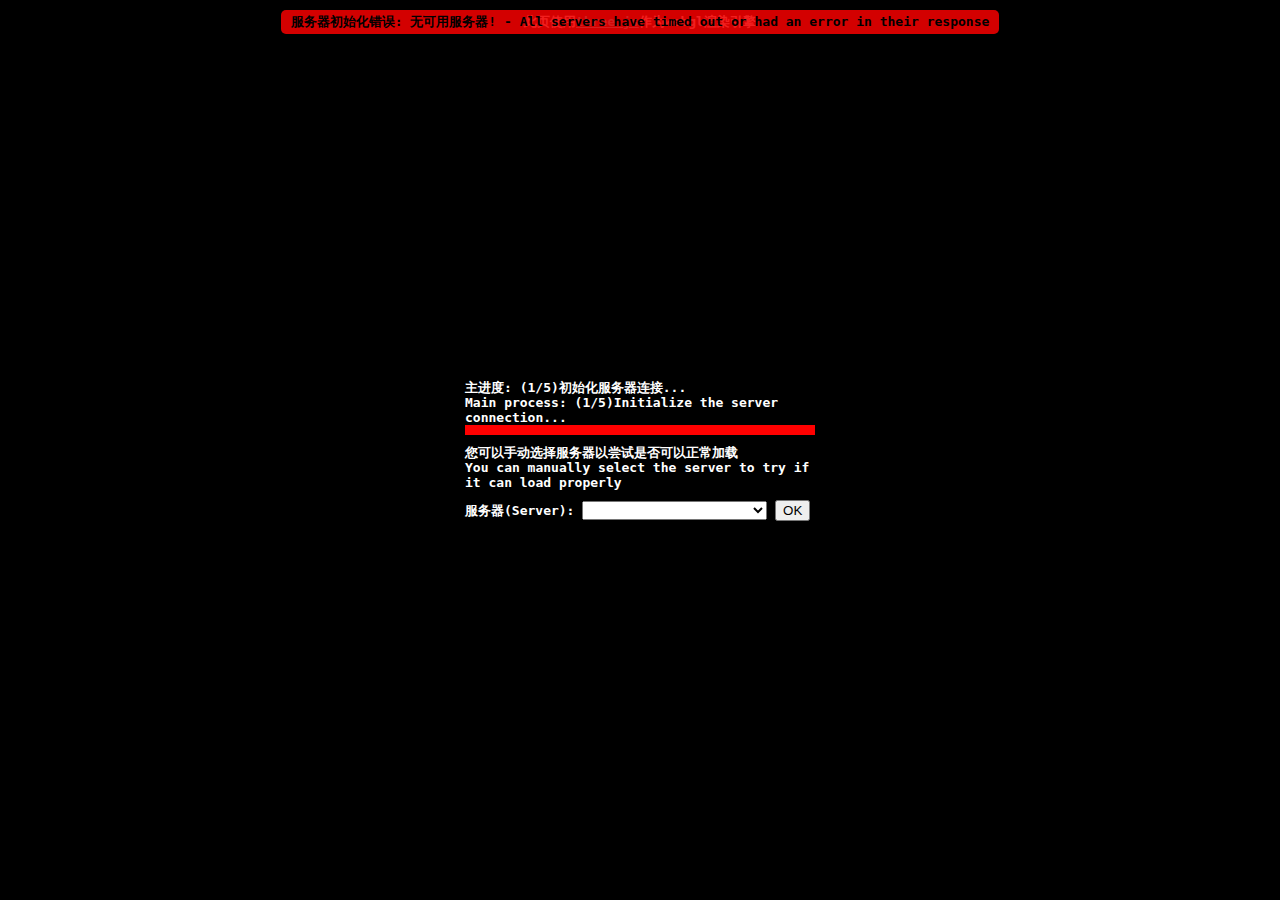
==== 3d.html @ a464e592 "Updata Code" ====
<!DOCTYPE html>
<html>

<head>
	<title>3D模型查看</title>
	<meta charset="utf-8">
	<meta name="viewport" content="width=device-width, user-scalable=no, minimum-scale=1.0, maximum-scale=1.0">
	<link type="text/css" rel="stylesheet" href="css/3d.css">
	<link href="favicon.ico" rel="shortcut icon">
	<script src="js/baidu.js"></script>
	<script src="outside/function.js"></script>
	<!-- <script src="//www.ycl.cool/js/function.js"></script> -->
</head>

<body>
	<!-- 加载进度 -->
	<div id="info">
		<div id="info-main">
			<div id="main">
				<a>主进度:</a>
				<a id="text0" class="text">(1/5)初始化服务器连接...</a><br>
				<a>Main process:</a>
				<a id="texte0" class="text">(1/5)Initialize the server connection...</a>
				<div class="progress">
					<div id="progress0" class="progress-inside" style="width: 0%"></div>
				</div>
				<div id="ServerChoose" style="margin-top: 10px;display: none;">
					<b>您可以手动选择服务器以尝试是否可以正常加载</b><br>
					<b>You can manually select the server to try if it can load properly</b><br>
					<div style="margin-top: 10px;">
						<label for="server">服务器(Server): </label>
						<select id="server">
							<option style="display: none" selected></option>  
							<option value="0">国内服务器 - China server</option>
							<option value="1">国际服务器 - Globe server</option>
							<option value="2">备用服务器 - Backup server</option>
						</select>
						<button onclick="userChooseServer()">OK</button>
					</div>
				</div>
				<div id="jsload" style="display: none;">
					es-module-shims.js - <a id="jsload1">Loading...</a><br>
					ammo.wasm.js - <a id="jsload2">Loading...</a>
				</div>
			</div>
			<div id="module" style="display: none">
				<a id="text1" class="text">主模型:</a><br>
				<a id="texte1" class="text">Character model:</a>
				<div class="progress">
					<div id="progress1" class="progress-inside" style="width: 0%"></div>
				</div>
			</div>
			<div id="background" style="display: none">
				<a>场景模型:</a>
				<a id="text2" class="text"></a><br>
				<a>Scene model:</a>
				<a id="texte2" class="text"></a>
				<div class="progress">
					<div id="progress2" class="progress-inside" style="width: 0%"></div>
				</div>
			</div>
			<div id="skybox" style="display: none;margin-bottom: 10px">
				<a>天空盒:</a>
				<a id="text3" class="text">加载材质...</a><br>
				<a>Skybox:</a>
				<a id="texte3" class="text">Loading texture...</a>
				<div class="progress">
					<div id="progress3" class="progress-inside" style="width: 0%"></div>
				</div>
			</div>
			<button id="start" style="display: none"></button>
		</div>
	</div>
	<!-- 使用本地vmd文件 -->
	<div id="localVMD" style="display: none;">
		<div id="localVMD-main">
			<a>选择本地文件</a><br>
			<a>Select the local file</a>
			<div>
				<a>动作文件(Action files):</a>
				<input type="file" id="vmdInput" accept=".vmd" /><br>
				<a>音频文件(Audio files):</a>
				<input type="file" id="mp3Input" accept=".mp3" />
			</div>
			<a style="color:yellowgreen">所选文件不会上传服务器,仅在本此会话中可用.</a><br>
			<a style="color: yellowgreen">The selected file will not be uploaded to the server and will only be
				available for the current
				session.</a><br>
			<button>OK</button>
		</div>
	</div>
	<!-- vmd动作选择 -->
	<div id="VMDList">
		<a style="color: #fff">可用动作列表</a>
		<a style="color: #fff;font-size: 10px">Available actions</a>
		<hr>
		<a style="cursor: pointer;text-decoration: underline" onclick="Gotovmd(1)">极乐净土</a><br>
		<a style="cursor: pointer;text-decoration: underline" onclick="Gotovmd(2)">彩虹节拍</a><br>
		<a style="cursor: pointer;text-decoration: underline" onclick="Gotovmd(3)">Good Time</a><br>
		<a style="cursor: pointer;text-decoration: underline">testetset</a>
		<hr>
		<button onclick="document.getElementById('VMDList').style.left='-100px'">关闭(Close)</button>
	</div>
	<!-- three.js -->
	<b id="three">此页使用<a href="https://threejs.org/" style="color: aqua;">three.js</a>作为webgl渲染引擎<br></b>
	<div id="error"></div>
	<script src="js/3d.js"></script>
</body>

</html>
---- css/3d.css ----
body {
	margin: 0;
	background-color: #000;
	color: #fff;
	font-family: Monospace;
	font-size: 13px;
	line-height: 24px;
	overscroll-behavior: none;
	overflow: hidden;
}

#info {
	display: flex;
	justify-content: center;
	align-items: center;
	position: absolute;
	top: 0;
	left: 0;
	width: 100%;
	height: 100%;
	background-color: #00000090;
	z-index: 10001;
}

#info-main div {
	width: 350px;
	font-weight: bold;
	line-height: 15px;
}

#start {
	display: block;
	margin: 0 auto;
}

#three {
	top: 10px;
	position: absolute;
	width: 100%;
	box-sizing: border-box;
	text-align: center;
	z-index: 10002;
	transition: 1.5s;
}

#VMDList {
	position: absolute;
	text-align: center;
	margin-top: 50px;
	left: -100px;
	width: 100px;
	transition: 1.5s;
	border-radius: 5px;
	background-color: #000000aa;
}

#VMDList a {
	color: aqua;
}

#error {
	color: #000;
	display: flex;
	flex-wrap: wrap;
	justify-content: center;
	position: absolute;
	width: 100%;
	z-index: 10010
}

#localVMD {
	position: fixed;
	top: 50%;
	left: 50%;
	transform: translate(-50%, -50%);
	z-index: 10002;
}

#localVMD-main {
	width: 350px;
	height: 280px;
	background-color: #1f2022;
	border-radius: 10px;
	text-align: center;
}

#localVMD-main * {
	font-weight: bolder
}

#localVMD-main div {
	width: 100%;
	height: 100px;
	text-align: left;
	border-top: 1px solid #ccc;
	border-bottom: 1px solid #ccc;
}

#localVMD-main div * {
	margin-left: 10px;
}

.progress {
	height: 10px;
	background-color: #fff;
	margin: 0 auto;
}

.progress-inside {
	height: 100%;
	background-color: greenyellow;
}

.poop {
	margin-top: 10px;
	padding-left: 10px;
	padding-right: 10px;
	box-sizing: border-box;
	transition: 1.5s;
	border-radius: 5px;
	word-wrap: break-word;
	min-width: 100px;
}
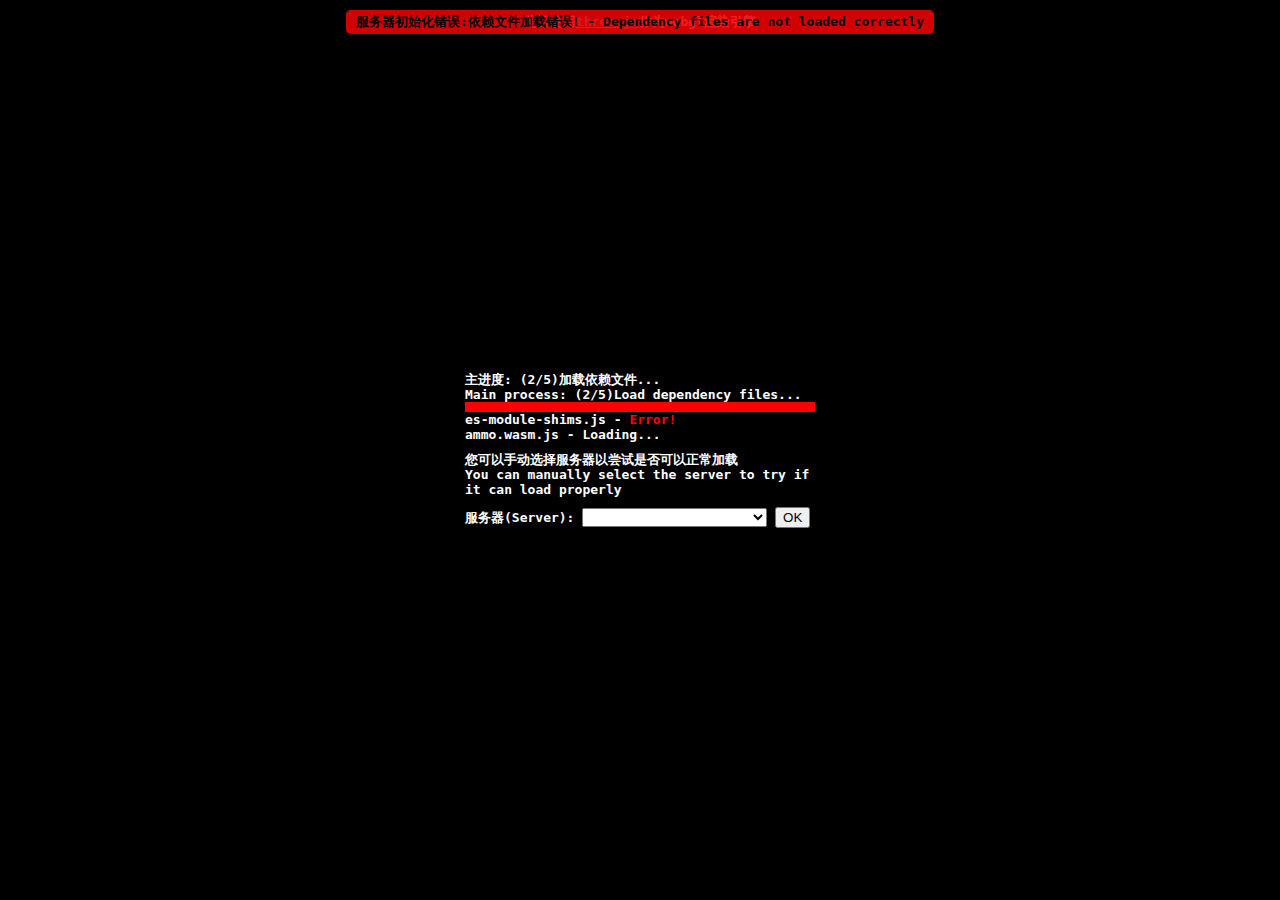
==== commit ace00083: "更新3d.js及配套文件" ====
--- a/3d.html
+++ b/3d.html
@@ -7,6 +7,11 @@
 	<meta name="viewport" content="width=device-width, user-scalable=no, minimum-scale=1.0, maximum-scale=1.0">
 	<link type="text/css" rel="stylesheet" href="css/3d.css">
 	<link href="favicon.ico" rel="shortcut icon">
+	<script>// Webkit内核判断
+		if (/WebKit/i.test(navigator.userAgent) && !/(Chrome|android)/i.test(navigator.userAgent)) {
+			alert('由于Webkit内核对于WebGL兼容性有限, 页面可能出现未知渲染问题。\nDue to the limited compatibility of the Webkit kernel for WebGL, pages may have unknown rendering issues.')
+		}
+	</script>
 	<script src="js/baidu.js"></script>
 	<script src="outside/function.js"></script>
 	<!-- <script src="//www.ycl.cool/js/function.js"></script> -->
@@ -24,23 +29,23 @@
 				<div class="progress">
 					<div id="progress0" class="progress-inside" style="width: 0%"></div>
 				</div>
+				<div id="jsload" style="display: none;">
+					es-module-shims.js - <a id="jsload1">Loading...</a><br>
+					ammo.wasm.js - <a id="jsload2">Loading...</a>
+				</div>
 				<div id="ServerChoose" style="margin-top: 10px;display: none;">
 					<b>您可以手动选择服务器以尝试是否可以正常加载</b><br>
 					<b>You can manually select the server to try if it can load properly</b><br>
 					<div style="margin-top: 10px;">
 						<label for="server">服务器(Server): </label>
 						<select id="server">
-							<option style="display: none" selected></option>  
+							<option style="display: none" selected></option>
 							<option value="0">国内服务器 - China server</option>
 							<option value="1">国际服务器 - Globe server</option>
 							<option value="2">备用服务器 - Backup server</option>
 						</select>
 						<button onclick="userChooseServer()">OK</button>
 					</div>
-				</div>
-				<div id="jsload" style="display: none;">
-					es-module-shims.js - <a id="jsload1">Loading...</a><br>
-					ammo.wasm.js - <a id="jsload2">Loading...</a>
 				</div>
 			</div>
 			<div id="module" style="display: none">
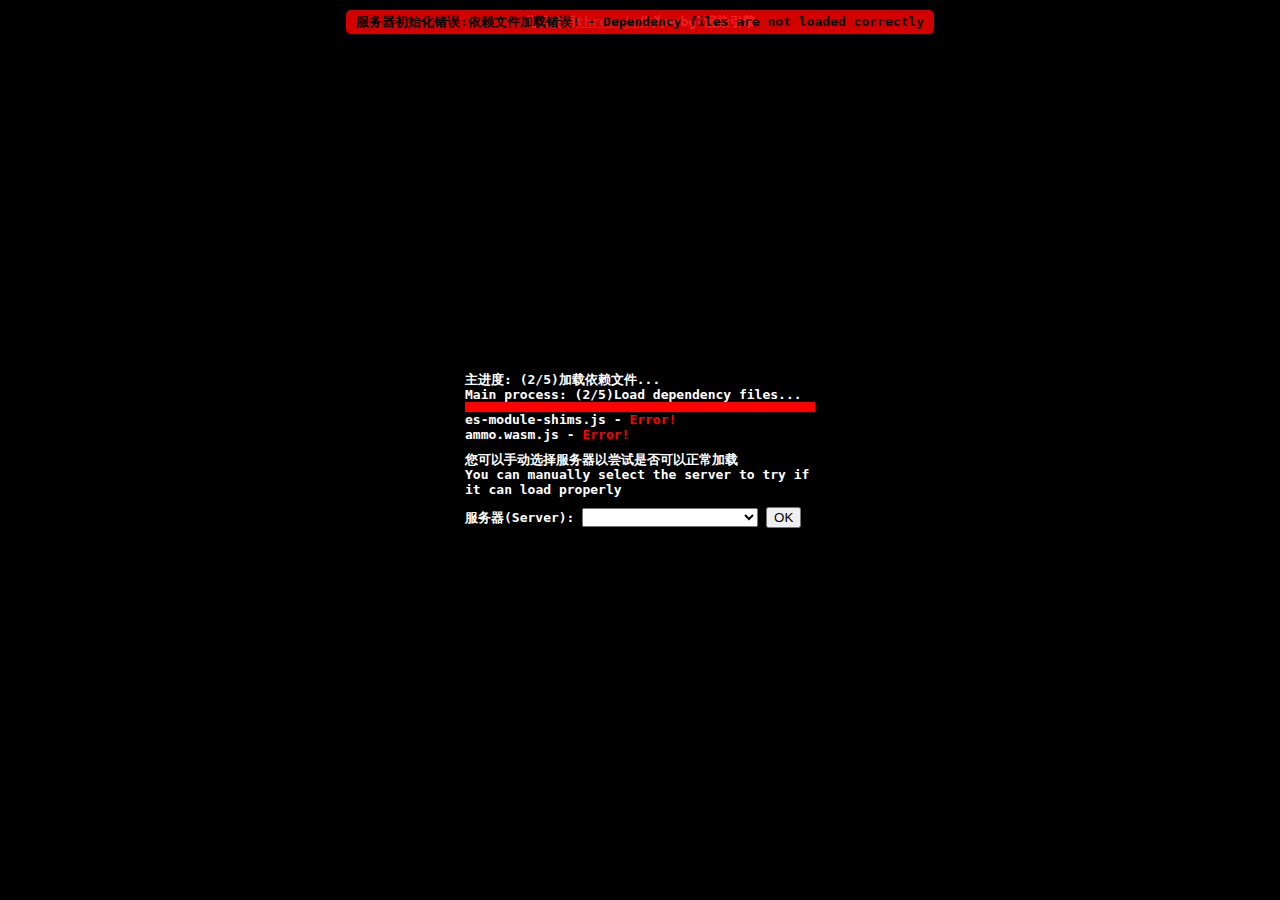
==== commit 846c8600: "2024-09-06 Update" ====
--- a/3d.html
+++ b/3d.html
@@ -7,7 +7,9 @@
 	<meta name="viewport" content="width=device-width, user-scalable=no, minimum-scale=1.0, maximum-scale=1.0">
 	<link type="text/css" rel="stylesheet" href="css/3d.css">
 	<link href="favicon.ico" rel="shortcut icon">
-	<script>// Webkit内核判断
+	<script>
+		const page_version = "2.7.0.0906";
+		// Webkit内核判断
 		if (/WebKit/i.test(navigator.userAgent) && !/(Chrome|android)/i.test(navigator.userAgent)) {
 			alert('由于Webkit内核对于WebGL兼容性有限, 页面可能出现未知渲染问题。\nDue to the limited compatibility of the Webkit kernel for WebGL, pages may have unknown rendering issues.')
 		}
@@ -42,7 +44,7 @@
 							<option style="display: none" selected></option>
 							<option value="0">国内服务器 - China server</option>
 							<option value="1">国际服务器 - Globe server</option>
-							<option value="2">备用服务器 - Backup server</option>
+							<!-- <option value="2">备用服务器 - Backup server</option> -->
 						</select>
 						<button onclick="userChooseServer()">OK</button>
 					</div>
@@ -102,7 +104,7 @@
 		<a style="cursor: pointer;text-decoration: underline" onclick="Gotovmd(1)">极乐净土</a><br>
 		<a style="cursor: pointer;text-decoration: underline" onclick="Gotovmd(2)">彩虹节拍</a><br>
 		<a style="cursor: pointer;text-decoration: underline" onclick="Gotovmd(3)">Good Time</a><br>
-		<a style="cursor: pointer;text-decoration: underline">testetset</a>
+		<!-- <a style="cursor: pointer;text-decoration: underline">testetset</a> -->
 		<hr>
 		<button onclick="document.getElementById('VMDList').style.left='-100px'">关闭(Close)</button>
 	</div>
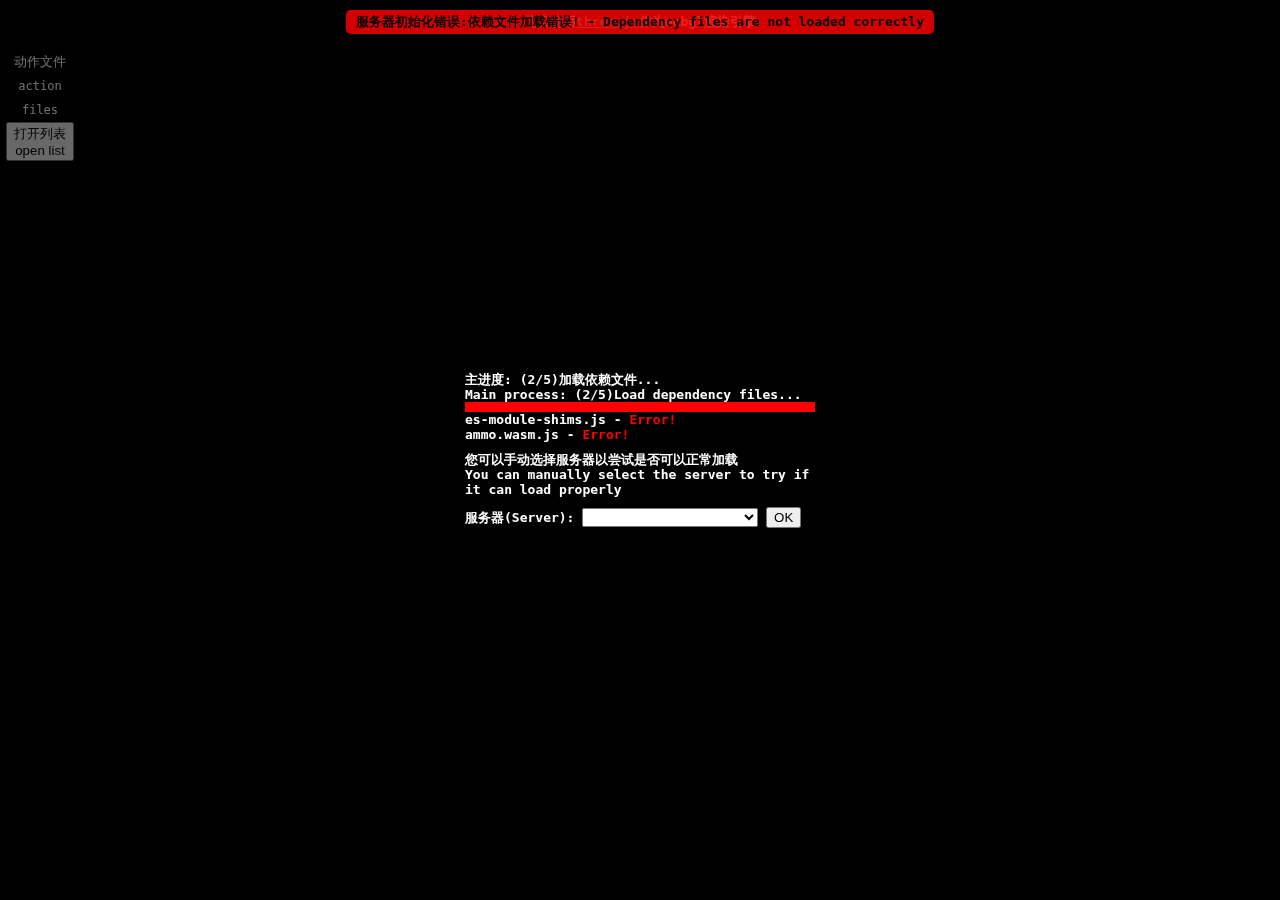
==== commit 1ab45fca: "V2.7 RC version" ====
--- a/3d.html
+++ b/3d.html
@@ -44,7 +44,6 @@
 							<option style="display: none" selected></option>
 							<option value="0">国内服务器 - China server</option>
 							<option value="1">国际服务器 - Globe server</option>
-							<!-- <option value="2">备用服务器 - Backup server</option> -->
 						</select>
 						<button onclick="userChooseServer()">OK</button>
 					</div>
@@ -78,35 +77,49 @@
 			<button id="start" style="display: none"></button>
 		</div>
 	</div>
-	<!-- 使用本地vmd文件 -->
-	<div id="localVMD" style="display: none;">
-		<div id="localVMD-main">
+	<!-- VMD文件 -->
+	<div style="margin-top: 50px;position: fixed;background-color: #000000aa;width: 80px;text-align: center;">
+		<a>动作文件</a><br>
+		<a style="font-size: small;">action files</a>
+		<button onclick="VMD_process('open')">打开列表<br>open list</button>
+	</div>
+	<div id="useVMD" style="display: none;">
+		<div id="VMDchoose" style="padding:10px;">
+			<b>选择方式(Choose way)</b>
+			<hr>
+			<button onclick="VMD_process('local')" style="display: inline-block;">本地文件<br>local file</button>
+			<button onclick="VMD_process('online')" style="display: inline-block;">在线列表<br>online list</button>
+			<hr>
+			<button onclick="VMD_process()">关闭(Close)</button>
+		</div>
+		<!-- 选择vmd动作 -->
+		<div id="VMDlist" style="display: none;">
+			<b>可用动作列表</b><br>
+			<b>Available actions</b>
+			<hr>
+			<a onclick="VMD_process(1)">极乐净土</a>
+			<a onclick="VMD_process(2)">彩虹节拍</a>
+			<a onclick="VMD_process(3)">Good Time</a>
+			<hr>
+			<button onclick="VMD_process('close')">关闭(Close)</button>
+		</div>
+		<!-- 使用本地vmd文件 -->
+		<div id="localVMD" style="display: none;">
 			<a>选择本地文件</a><br>
 			<a>Select the local file</a>
 			<div>
 				<a>动作文件(Action files):</a>
 				<input type="file" id="vmdInput" accept=".vmd" /><br>
-				<a>音频文件(Audio files):</a>
+				<a>*音频文件(Audio files):</a>
 				<input type="file" id="mp3Input" accept=".mp3" />
 			</div>
+			<a style="color: aquamarine;">* 音乐文件是可选的(audio is optional)</a><br>
 			<a style="color:yellowgreen">所选文件不会上传服务器,仅在本此会话中可用.</a><br>
 			<a style="color: yellowgreen">The selected file will not be uploaded to the server and will only be
 				available for the current
 				session.</a><br>
-			<button>OK</button>
+			<button onclick="VMD_process('load')">OK</button>
 		</div>
-	</div>
-	<!-- vmd动作选择 -->
-	<div id="VMDList">
-		<a style="color: #fff">可用动作列表</a>
-		<a style="color: #fff;font-size: 10px">Available actions</a>
-		<hr>
-		<a style="cursor: pointer;text-decoration: underline" onclick="Gotovmd(1)">极乐净土</a><br>
-		<a style="cursor: pointer;text-decoration: underline" onclick="Gotovmd(2)">彩虹节拍</a><br>
-		<a style="cursor: pointer;text-decoration: underline" onclick="Gotovmd(3)">Good Time</a><br>
-		<!-- <a style="cursor: pointer;text-decoration: underline">testetset</a> -->
-		<hr>
-		<button onclick="document.getElementById('VMDList').style.left='-100px'">关闭(Close)</button>
 	</div>
 	<!-- three.js -->
 	<b id="three">此页使用<a href="https://threejs.org/" style="color: aqua;">three.js</a>作为webgl渲染引擎<br></b>
--- a/css/3d.css
+++ b/css/3d.css
@@ -68,27 +68,33 @@
 	z-index: 10010
 }
 
-#localVMD {
+#useVMD {
 	position: fixed;
 	top: 50%;
 	left: 50%;
 	transform: translate(-50%, -50%);
+	background-color: #000000aa;
 	z-index: 10002;
-}
-
-#localVMD-main {
-	width: 350px;
-	height: 280px;
-	background-color: #1f2022;
 	border-radius: 10px;
 	text-align: center;
 }
 
-#localVMD-main * {
+#VMDlist {
+	padding: 10px;
+	border-radius: 10px;
+}
+
+#VMDlist a {
+	cursor: pointer;
+	text-decoration: underline;
+	color: aqua;
+}
+
+#localVMD * {
 	font-weight: bolder
 }
 
-#localVMD-main div {
+#localVMD div {
 	width: 100%;
 	height: 100px;
 	text-align: left;
@@ -96,10 +102,9 @@
 	border-bottom: 1px solid #ccc;
 }
 
-#localVMD-main div * {
+#localVMD div * {
 	margin-left: 10px;
 }
-
 .progress {
 	height: 10px;
 	background-color: #fff;
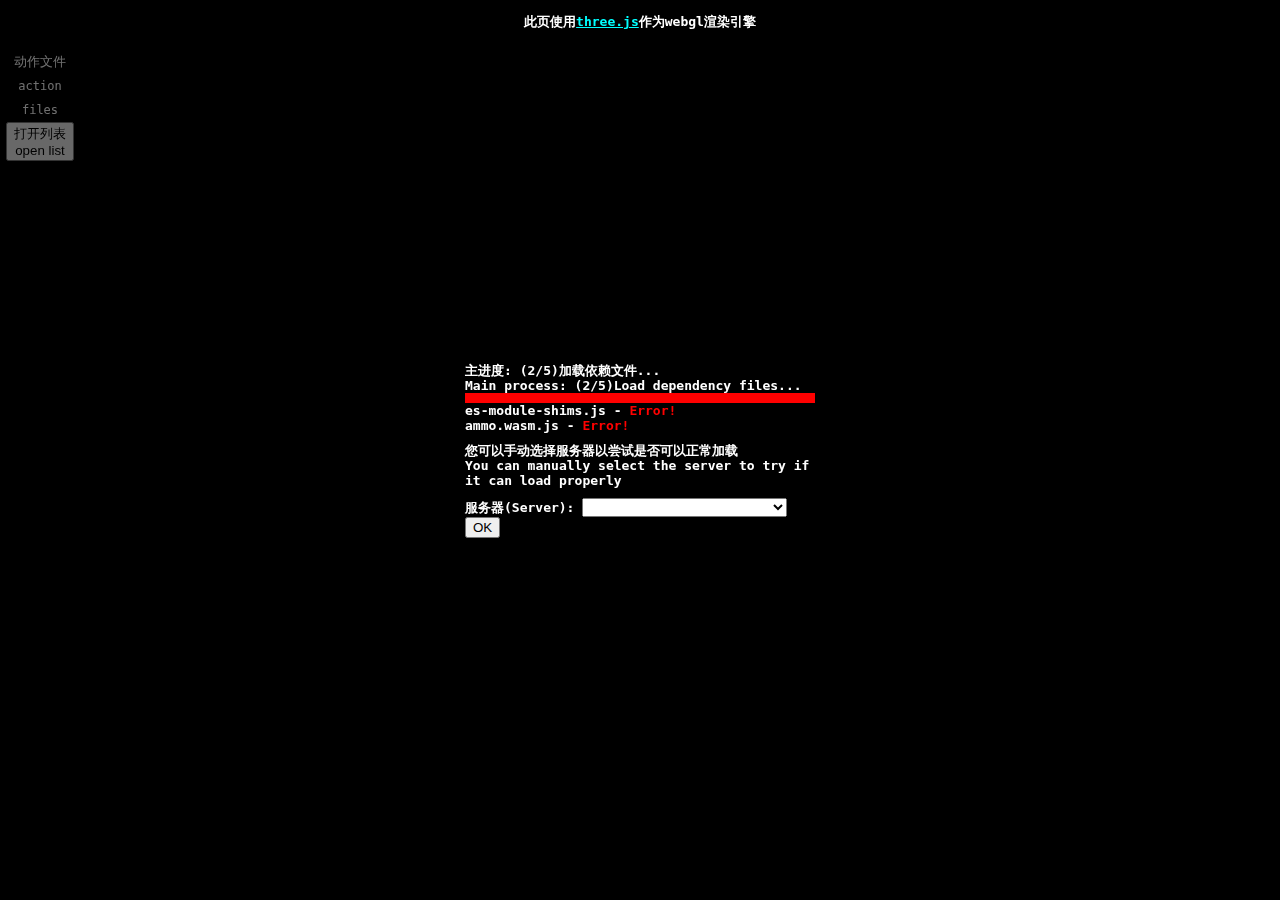
==== commit 81a75df5: "升级到V4.0" ====
--- a/3d.html
+++ b/3d.html
@@ -8,15 +8,17 @@
 	<link type="text/css" rel="stylesheet" href="css/3d.css">
 	<link href="favicon.ico" rel="shortcut icon">
 	<script>
-		const page_version = "2.7.0.0906";
+		const page_version = "3.0.0.0324";
 		// Webkit内核判断
 		if (/WebKit/i.test(navigator.userAgent) && !/(Chrome|android)/i.test(navigator.userAgent)) {
 			alert('由于Webkit内核对于WebGL兼容性有限, 页面可能出现未知渲染问题。\nDue to the limited compatibility of the Webkit kernel for WebGL, pages may have unknown rendering issues.')
 		}
+
+		// function log(...obj) { console.log(...obj) }
 	</script>
-	<script src="js/baidu.js"></script>
+	<!-- <script src="js/baidu.js"></script> -->
 	<script src="outside/function.js"></script>
-	<!-- <script src="//www.ycl.cool/js/function.js"></script> -->
+	<!-- <script src="//api.ycl.cool/js/function.js"></script> -->
 </head>
 
 <body>
@@ -41,11 +43,13 @@
 					<div style="margin-top: 10px;">
 						<label for="server">服务器(Server): </label>
 						<select id="server">
-							<option style="display: none" selected></option>
-							<option value="0">国内服务器 - China server</option>
-							<option value="1">国际服务器 - Globe server</option>
+							<option value="-1" style="display: none" selected></option>
+							<option value="0">国际服务器0 - Globe server #0</option>
+							<option value="1">国际服务器1 - Globe server #1</option>
+							<option value="9">国内服务器 - China server #CN</option>
 						</select>
-						<button onclick="userChooseServer()">OK</button>
+						<button onclick="userServerChoose()">OK</button>
+						<a id="test-result"></a>
 					</div>
 				</div>
 			</div>
@@ -104,20 +108,18 @@
 			<button onclick="VMD_process('close')">关闭(Close)</button>
 		</div>
 		<!-- 使用本地vmd文件 -->
-		<div id="localVMD" style="display: none;">
+		<div id="localVMD" style="display: none;max-width: 330px;">
 			<a>选择本地文件</a><br>
 			<a>Select the local file</a>
 			<div>
 				<a>动作文件(Action files):</a>
-				<input type="file" id="vmdInput" accept=".vmd" /><br>
+				<input type="url" id="vmdInput" placeholder="https://example.com/action.vmd"><br>
 				<a>*音频文件(Audio files):</a>
-				<input type="file" id="mp3Input" accept=".mp3" />
+				<input type="url" id="mp3Input" placeholder="https://example.com/audio.mp3" />
 			</div>
 			<a style="color: aquamarine;">* 音乐文件是可选的(audio is optional)</a><br>
-			<a style="color:yellowgreen">所选文件不会上传服务器,仅在本此会话中可用.</a><br>
-			<a style="color: yellowgreen">The selected file will not be uploaded to the server and will only be
-				available for the current
-				session.</a><br>
+			<a style="color: goldenrod;">请确保输入的网站允许来自sr.ycl.cool的跨域请求<br>
+				Please make sure that the website you enter allows cross-origin requests from sr.ycl.cool</a><br>
 			<button onclick="VMD_process('load')">OK</button>
 		</div>
 	</div>
--- a/css/3d.css
+++ b/css/3d.css
@@ -90,8 +90,8 @@
 	color: aqua;
 }
 
-#localVMD * {
-	font-weight: bolder
+#localVMD a {
+	font-weight: bolder;
 }
 
 #localVMD div {
@@ -105,6 +105,12 @@
 #localVMD div * {
 	margin-left: 10px;
 }
+
+#localVMD input {
+	max-width: 300px;
+	width: 40vw;
+}
+
 .progress {
 	height: 10px;
 	background-color: #fff;
@@ -125,4 +131,4 @@
 	border-radius: 5px;
 	word-wrap: break-word;
 	min-width: 100px;
-}+}
